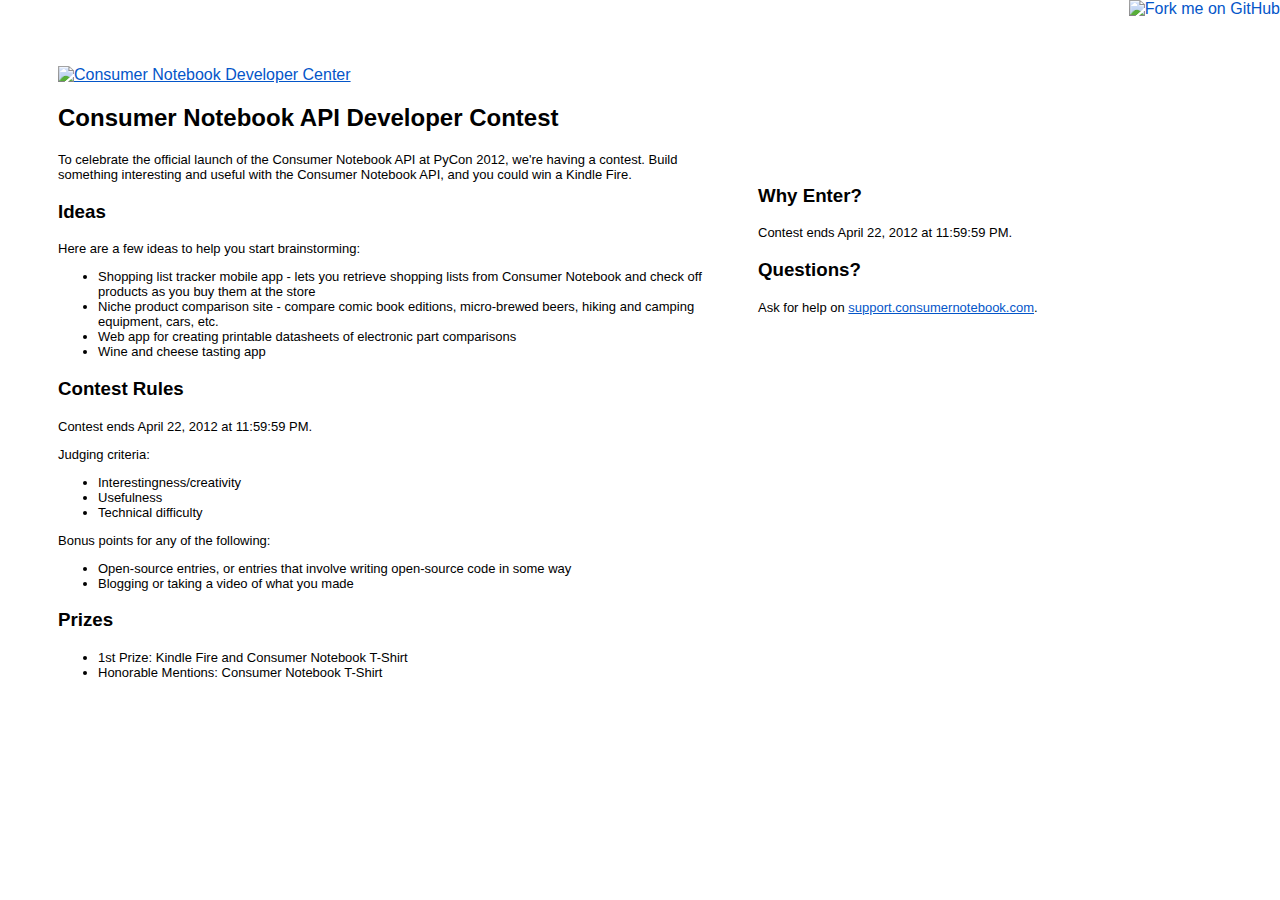
==== contest.html @ 87f5127b "Launching our API at PyCon 2012 :clap:" ====
<!DOCTYPE html>
<html>
<head>
    <meta charset='utf-8'>
    <title>The Consumer Notebook Developer Center</title>
    <link rel="stylesheet" type="text/css" href="css/bootstrap.min.css">
    <link rel="stylesheet" type="text/css" href="css/cn-developers.css">
</head>

<body>
    <a href="https://github.com/consumernotebook/developers"><img style="position: absolute; top: 0; right: 0; border: 0;" src="http://s3.amazonaws.com/github/ribbons/forkme_right_darkblue_121621.png" alt="Fork me on GitHub" /></a>

    <div id="container-fluid">
        <div class="row">
            <div class="span7">
                <a href="http://developers.consumernotebook.com/">
                    <img src="http://github.com/consumernotebook/graphic-identity-kit/raw/master/logos/for-light-backgrounds/logo-300x83.png" alt="Consumer Notebook Developer Center"/>
                </a>
                <h2>Consumer Notebook API Developer Contest</h2>
                <p>
                    To celebrate the official launch of the Consumer Notebook API at PyCon 2012, we're having a contest.  Build something interesting and useful with the Consumer Notebook API, and you could win a Kindle Fire.
                </p>
                <h3>Ideas</h3>
                <p>Here are a few ideas to help you start brainstorming:</p>
                <ul>
                    <li>Shopping list tracker mobile app - lets you retrieve shopping lists from Consumer Notebook and check off products as you buy them at the store</li>
                    <li>Niche product comparison site - compare comic book editions, micro-brewed beers, hiking and camping equipment, cars, etc.</li>
                    <li>Web app for creating printable datasheets of electronic part comparisons</li>
                    <li>Wine and cheese tasting app</li>
                </ul>
                <h3>Contest Rules</h3>
                <p>Contest ends April 22, 2012 at 11:59:59 PM.</p>
                <p>Judging criteria:</p>
                <ul>
                    <li>Interestingness/creativity</li>
                    <li>Usefulness</li>
                    <li>Technical difficulty</li>
                </ul>
                <p>Bonus points for any of the following:</p>
                <ul>
                    <li>Open-source entries, or entries that involve writing open-source code in some way</li>
                    <li>Blogging or taking a video of what you made</li>
                </ul>

                <h3>Prizes</h3>
                <ul>
                    <li>1st Prize: Kindle Fire and Consumer Notebook T-Shirt</li>
                    <li>Honorable Mentions: Consumer Notebook T-Shirt</li>
                </ul>
            </div>
            <div class="span4 prepend-a-lot">
                <h3>Why Enter?</h3>
                <p>
                    Contest ends April 22, 2012 at 11:59:59 PM.
                </p>

                <h3>Questions?</h3>
                <p>
                    Ask for help on <a href="http://support.consumernotebook.com">support.consumernotebook.com</a>.
                </p>
            </div>
        </div>
    </div>

</body>
</html>
---- css/cn-developers.css ----
body {margin-top:1.0em;background-color: #ffffff;font-family:'Helvetica Neue', Helvetica, Arial, sans-serif;color:#000000;}
#container-fluid {padding:50px;}
h1 {font-size: 2.2em; margin-bottom: 3px;}
h1 .small {font-size: 0.4em; }
h1 a { text-decoration: none;color:#0456C9;text-decoration:none;}
h2 { font-size: 1.5em;}
h3 {}
p,ul,li{font-size:13px;}
a {color:#0456C9;}
.description { font-size: 0.9em; margin-bottom: 30px; margin-top: 30px; font-style: italic;}
.download { float: right; }
pre { background: #000; color: #fff; padding: 15px;}
hr { border: 0; width: 80%; border-bottom: 1px solid #aaa}
.footer { text-align:center; padding-top:30px; font-style: italic; }
.prepend-top{margin-top:12px;}
.prepend-top2{margin-top:24px;}
.prepend-a-lot{margin-top:100px;}

/* Bootstrap buttons */
.btn{display:inline-block;padding:4px 10px 4px;font-size:13px;line-height:18px;color:#333333;text-align:center;text-shadow:0 1px 1px rgba(255, 255, 255, 0.75);background-color:#fafafa;background-image:-webkit-gradient(linear, 0 0, 0 100%, from(#ffffff), color-stop(25%, #ffffff), to(#e6e6e6));background-image:-webkit-linear-gradient(#ffffff, #ffffff 25%, #e6e6e6);background-image:-moz-linear-gradient(top, #ffffff, #ffffff 25%, #e6e6e6);background-image:-ms-linear-gradient(#ffffff, #ffffff 25%, #e6e6e6);background-image:-o-linear-gradient(#ffffff, #ffffff 25%, #e6e6e6);background-image:linear-gradient(#ffffff, #ffffff 25%, #e6e6e6);background-repeat:no-repeat;filter:progid:DXImageTransform.Microsoft.gradient(startColorstr='#ffffff', endColorstr='#e6e6e6', GradientType=0);border:1px solid #ccc;border-bottom-color:#bbb;-webkit-border-radius:4px;-moz-border-radius:4px;border-radius:4px;-webkit-box-shadow:inset 0 1px 0 rgba(255, 255, 255, 0.2),0 1px 2px rgba(0, 0, 0, 0.05);-moz-box-shadow:inset 0 1px 0 rgba(255, 255, 255, 0.2),0 1px 2px rgba(0, 0, 0, 0.05);box-shadow:inset 0 1px 0 rgba(255, 255, 255, 0.2),0 1px 2px rgba(0, 0, 0, 0.05);cursor:pointer;*margin-left:.3em;}.btn:first-child{*margin-left:0;text-decoration:none;}
.btn:hover{color:#333333;text-decoration:none;background-color:#e6e6e6;background-position:0 -15px;-webkit-transition:background-position 0.1s linear;-moz-transition:background-position 0.1s linear;-ms-transition:background-position 0.1s linear;-o-transition:background-position 0.1s linear;transition:background-position 0.1s linear;}
.btn:focus{outline:thin dotted;outline:5px auto -webkit-focus-ring-color;outline-offset:-2px;}
.btn.active,.btn:active{background-image:none;-webkit-box-shadow:inset 0 2px 4px rgba(0, 0, 0, 0.15),0 1px 2px rgba(0, 0, 0, 0.05);-moz-box-shadow:inset 0 2px 4px rgba(0, 0, 0, 0.15),0 1px 2px rgba(0, 0, 0, 0.05);box-shadow:inset 0 2px 4px rgba(0, 0, 0, 0.15),0 1px 2px rgba(0, 0, 0, 0.05);background-color:#e6e6e6;background-color:#d9d9d9 \9;color:rgba(0, 0, 0, 0.5);outline:0;}
.btn.disabled,.btn[disabled]{cursor:default;background-image:none;background-color:#e6e6e6;opacity:0.65;filter:alpha(opacity=65);-webkit-box-shadow:none;-moz-box-shadow:none;box-shadow:none;}
.btn-large{padding:9px 14px;font-size:15px;line-height:normal;-webkit-border-radius:5px;-moz-border-radius:5px;border-radius:5px;}
.btn-large .icon{margin-top:1px;}
.btn-small{padding:5px 9px;font-size:11px;line-height:16px;}
.btn-small .icon{margin-top:-1px;}
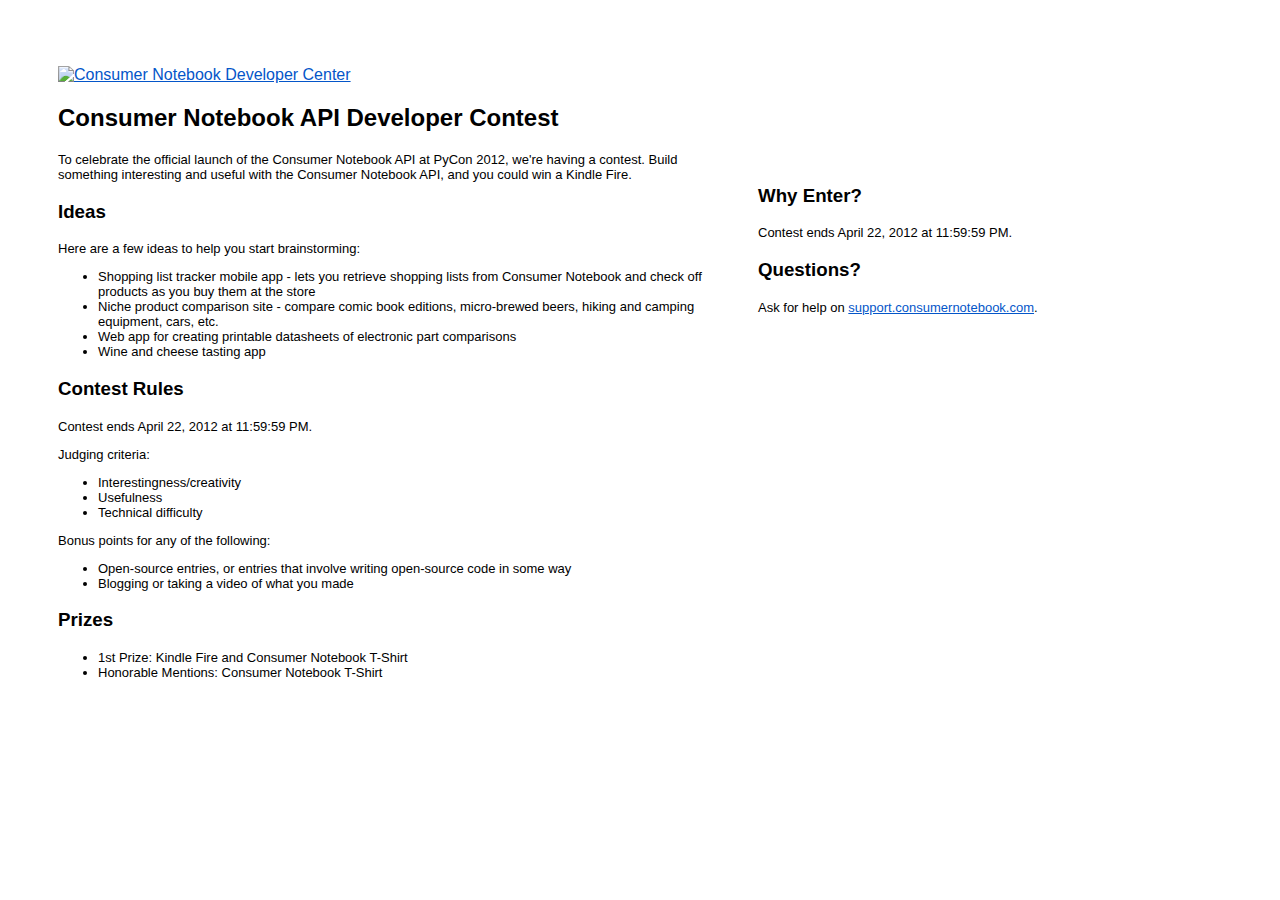
==== commit 379be4f7: "Removed side banner." ====
--- a/contest.html
+++ b/contest.html
@@ -8,8 +8,6 @@
 </head>
 
 <body>
-    <a href="https://github.com/consumernotebook/developers"><img style="position: absolute; top: 0; right: 0; border: 0;" src="http://s3.amazonaws.com/github/ribbons/forkme_right_darkblue_121621.png" alt="Fork me on GitHub" /></a>
-
     <div id="container-fluid">
         <div class="row">
             <div class="span7">
